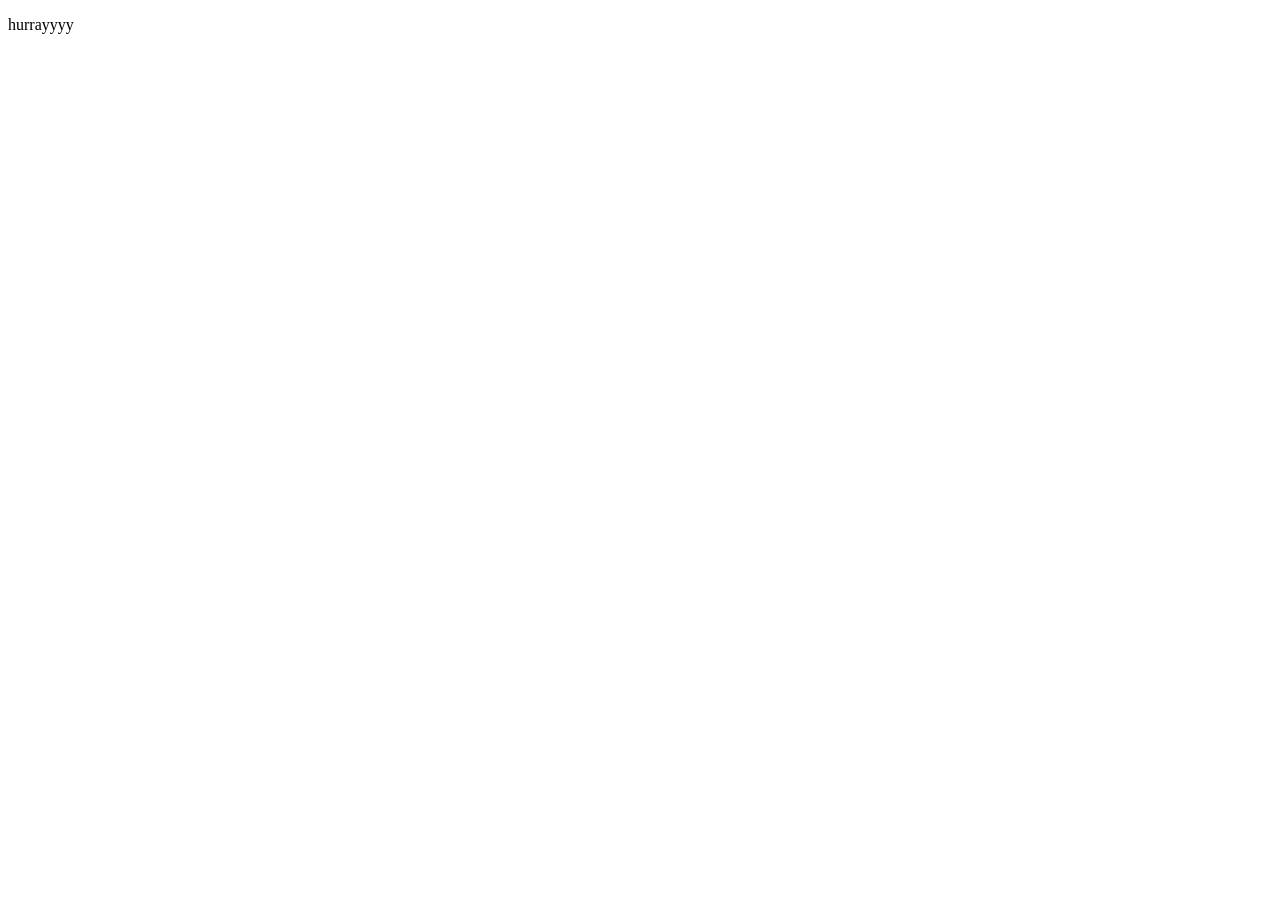
==== m.html @ a5ed2c7c "made changes in git" ====
<!DOCTYPE html>
<html lang="en">
<head>
    <meta charset="UTF-8">
    <meta name="viewport" content="width=device-width, initial-scale=1.0">
    <title>Document</title>
</head>
<body>
    <P> hurrayyyy  </P>
</body>
</html>
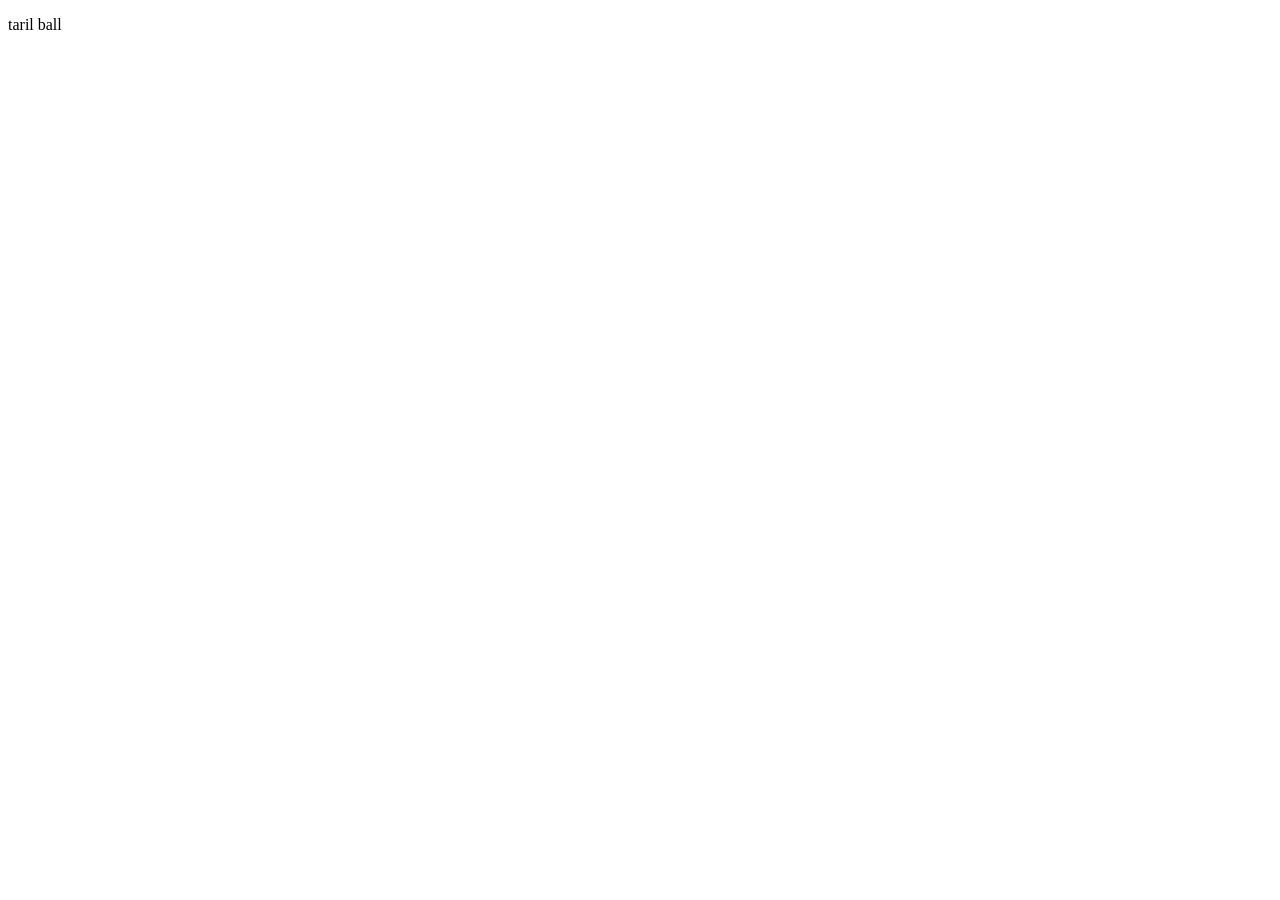
==== commit 8e5392b3: "updatde html" ====
--- a/m.html
+++ b/m.html
@@ -6,6 +6,7 @@
     <title>Document</title>
 </head>
 <body>
-    <P> hurrayyyy  </P>
+    <P>  taril ball
+         </P>
 </body>
 </html>
